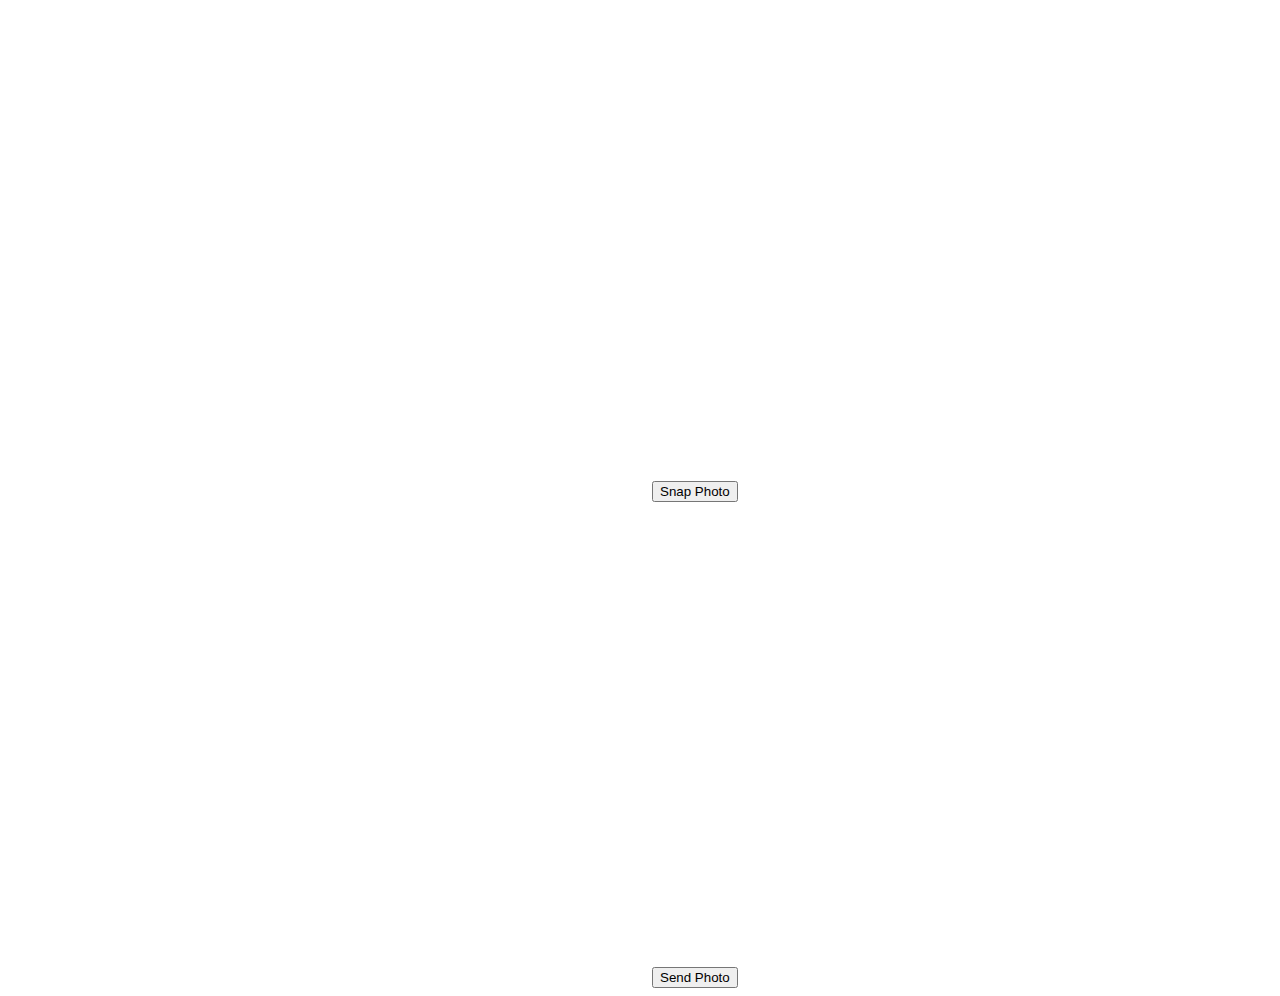
==== front/index.html @ dc4fd805 "initial commit" ====
<!DOCTYPE html>
<html>
<body>
    <p id="result"></p>
    <video id="video" width="640" height="480" autoplay></video>
    <button id="snap">Snap Photo</button>
    <canvas id="canvas" width="640" height="480"></canvas>
    <button id="send">Send Photo</button>
    <script>
                // Grab elements, create settings, etc.
        var video = document.getElementById('video');
        var canvas = document.getElementById('canvas');
        var context = canvas.getContext('2d');
        var snap = document.getElementById('snap');
        var send = document.getElementById('send');

        // Get access to the camera!
        if (navigator.mediaDevices && navigator.mediaDevices.getUserMedia) {
            navigator.mediaDevices.getUserMedia({ video: true }).then(function(stream) {
                video.srcObject = stream;
                video.play();
            })
            .catch(function(err) {
                console.log(err);
            });
        }

        // Elements for taking the snapshot
        snap.addEventListener("click", function() {
            context.drawImage(video, 0, 0, 640, 480);
        });

        // Elements for sending the snapshot
        send.addEventListener("click", function() {
            canvas.toBlob(function(blob) {
                sendPhotoToServer(blob);
            }, 'image/png');
        });

        let resultElement = document.getElementById('result');
        // Function to send a photo to the server
        function sendPhotoToServer(photoData) {
            // replace `your-server-url` with your server's URL
            var serverUrl = 'https://192.168.1.8:5000/process';

            // create a new FormData object, and append the photo data
            let formData = new FormData();
            formData.append('image', photoData);

            console.log([...formData]);
            // make a POST request with the photo data
            fetch(serverUrl, {
                method: 'POST',
                body: formData
            })
            .then(response => response.json())
            .then(data => {
                resultElement.textContent = data.result;
            })
            .catch(error => {
                console.error('Error:', error);
            });
        }
    </script>
</body>
</html>
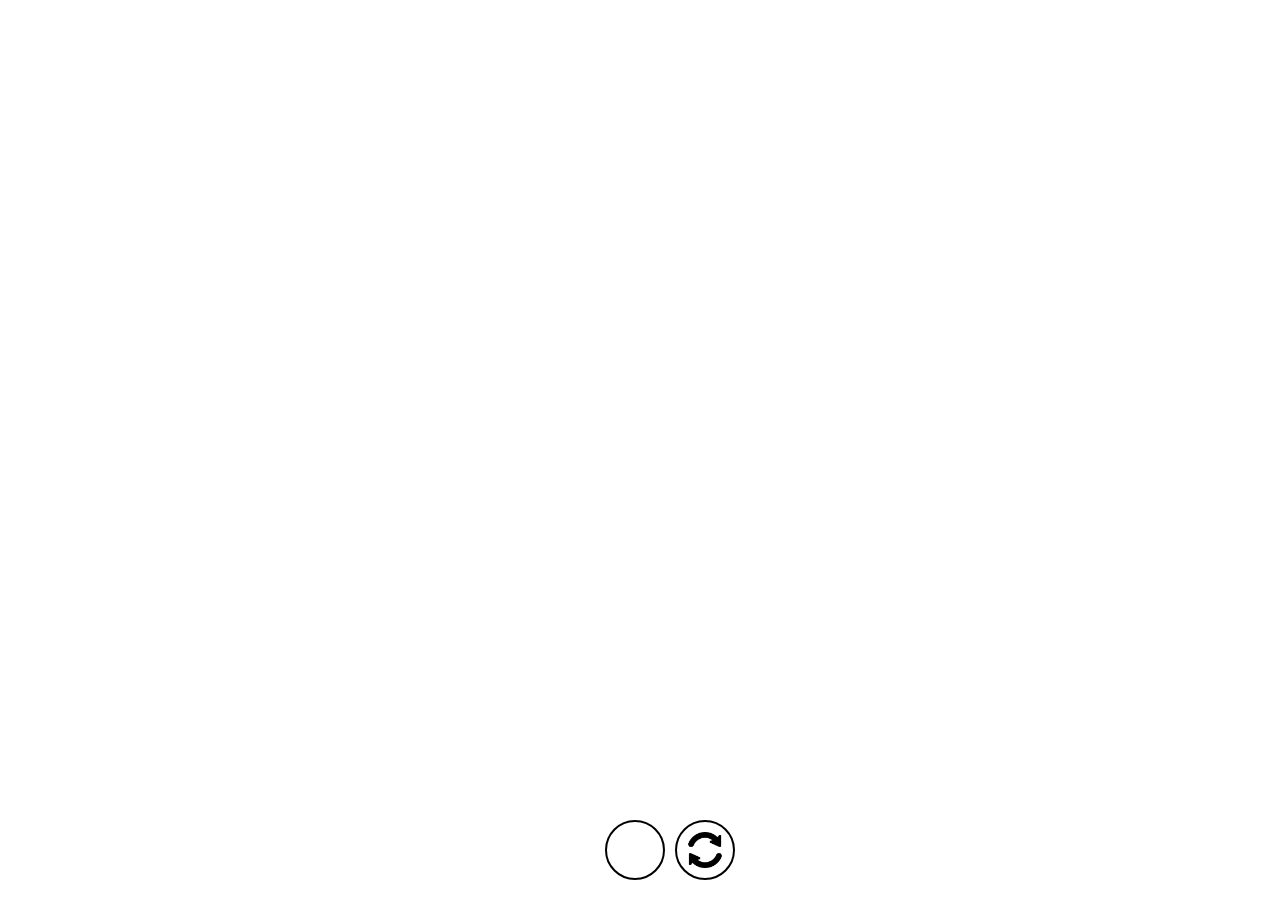
==== commit d96125fe: "show processed image" ====
--- a/front/index.html
+++ b/front/index.html
@@ -1,66 +1,20 @@
 <!DOCTYPE html>
 <html>
+<head>
+    <title>Photo Capture</title>
+    <link rel="stylesheet" type="text/css" href="style.css">
+    <meta name="viewport" content="width=device-width, initial-scale=1">
+</head>
 <body>
-    <p id="result"></p>
-    <video id="video" width="640" height="480" autoplay></video>
-    <button id="snap">Snap Photo</button>
-    <canvas id="canvas" width="640" height="480"></canvas>
-    <button id="send">Send Photo</button>
-    <script>
-                // Grab elements, create settings, etc.
-        var video = document.getElementById('video');
-        var canvas = document.getElementById('canvas');
-        var context = canvas.getContext('2d');
-        var snap = document.getElementById('snap');
-        var send = document.getElementById('send');
-
-        // Get access to the camera!
-        if (navigator.mediaDevices && navigator.mediaDevices.getUserMedia) {
-            navigator.mediaDevices.getUserMedia({ video: true }).then(function(stream) {
-                video.srcObject = stream;
-                video.play();
-            })
-            .catch(function(err) {
-                console.log(err);
-            });
-        }
-
-        // Elements for taking the snapshot
-        snap.addEventListener("click", function() {
-            context.drawImage(video, 0, 0, 640, 480);
-        });
-
-        // Elements for sending the snapshot
-        send.addEventListener("click", function() {
-            canvas.toBlob(function(blob) {
-                sendPhotoToServer(blob);
-            }, 'image/png');
-        });
-
-        let resultElement = document.getElementById('result');
-        // Function to send a photo to the server
-        function sendPhotoToServer(photoData) {
-            // replace `your-server-url` with your server's URL
-            var serverUrl = 'https://192.168.1.8:5000/process';
-
-            // create a new FormData object, and append the photo data
-            let formData = new FormData();
-            formData.append('image', photoData);
-
-            console.log([...formData]);
-            // make a POST request with the photo data
-            fetch(serverUrl, {
-                method: 'POST',
-                body: formData
-            })
-            .then(response => response.json())
-            .then(data => {
-                resultElement.textContent = data.result;
-            })
-            .catch(error => {
-                console.error('Error:', error);
-            });
-        }
-    </script>
+    <div id="notification"></div>
+    <div id="videoWrapper">
+        <video id="video" autoplay></video>
+        <canvas id="canvas" style="display:none;"></canvas>
+    </div>
+    <button id="capture" class="capture-button"></button>
+    <button id="switch">
+        <img src="switch_camera.png" alt="Switch Camera" id="switchIcon">
+    </button>
+    <script src="script.js"></script>
 </body>
 </html>
--- a/front/style.css
+++ b/front/style.css
@@ -0,0 +1,48 @@
+body {
+    margin: 0;
+    overflow: hidden;
+}
+
+#videoWrapper {
+    position: relative;
+    width: 100%; /* adjust as needed */
+    height: 100%; /* adjust as needed */
+    overflow: hidden;
+}
+
+#capture, #switch {
+    position: fixed;
+    bottom: 20px;
+    width: 60px;
+    height: 60px;
+    border-radius: 50%;
+    background: white;
+    border: 2px solid black;
+}
+
+#capture {
+    left: calc(50% - 35px); /* Adjust as needed */
+}
+
+#switch {
+    left: calc(50% + 35px); /* Adjust as needed */
+    padding: 10px; /* Adjust as needed */
+}
+
+#switchIcon {
+    width: 100%;
+    height: auto;
+    background-color: transparent;
+}
+
+#notification {
+    position: fixed;
+    top: 0;
+    left: 0;
+    width: 100%;
+    padding: 10px;
+    background: yellow;
+    text-align: center;
+    display: none;
+    z-index: 1;
+}
